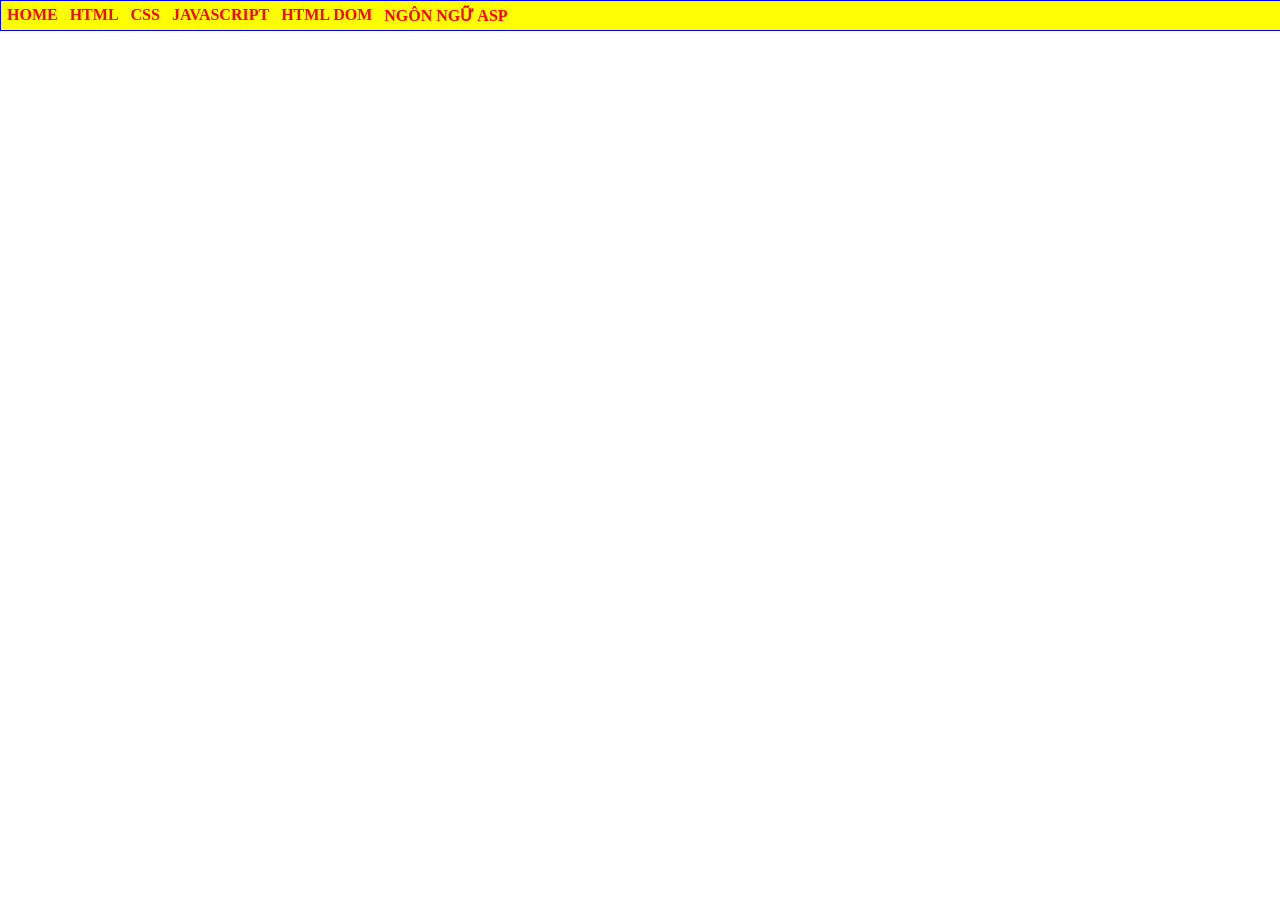
==== home.html @ 06cf8327 "Add files via upload" ====
<html>
    <head>
        <title>Phạm Thị Ngọc Tuyền - K244161822</title>
        <style>
            @import url(css/main.css);
        </style>
    </head>
    <body>
        <div id="container">  
        <ul>
        <li> <a href="#">HOME</a></li>
        <li> <a href="#">HTML</a></li>
        <li> <a href="#">CSS</a>
            <ul>
            <li> <a href="#">CSS CĂN BẢN</a></li>
            <li> <a href="#">GIAO DIỆN VỚI CSS</a></li>
            <li> <a href="#">CSS NÂNG CAO</a></li>
        </ul>
        </li>
        <li> <a href="#">JAVASCRIPT</a>
        <ul>
            <li> <a href="#">LESSON 01</a></li>
            <li> <a href="#">LESSON 02</a></li>
            <li> <a href="#">LESSON 03</a></li>
        </ul>
        </li>
        <li> <a href="#">HTML DOM</a></li>
        <li> <a href="#">NGÔN NGỮ ASP</a></li>

        </ul>
        </div>

    </body>
</html>
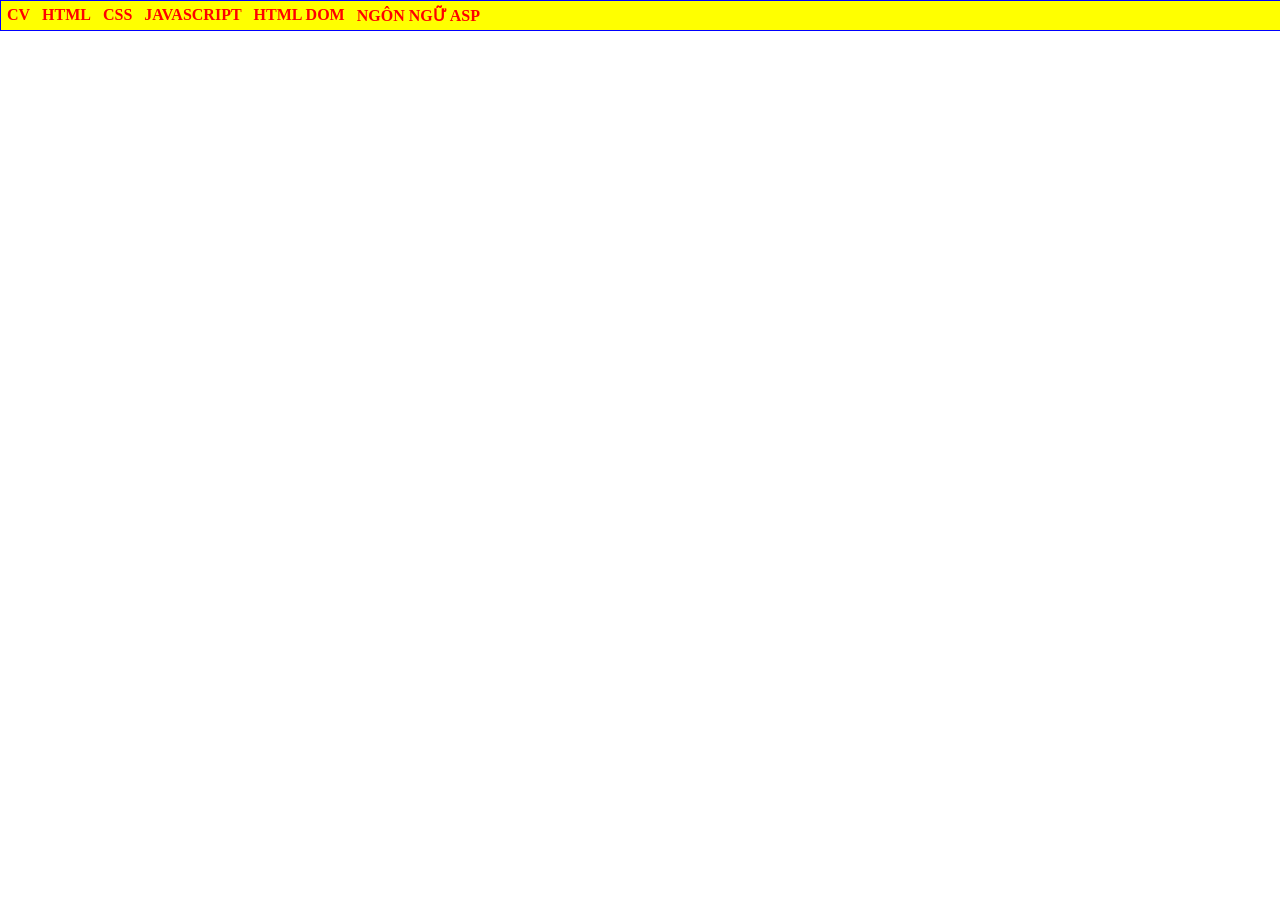
==== commit 01806765: "Add files via upload" ====
--- a/home.html
+++ b/home.html
@@ -8,7 +8,7 @@
     <body>
         <div id="container">  
         <ul>
-        <li> <a href="#">HOME</a></li>
+       <li> <a href="../Resume_K244161822/Resume.html" target="_blank">CV</a></li>
         <li> <a href="#">HTML</a></li>
         <li> <a href="#">CSS</a>
             <ul>
